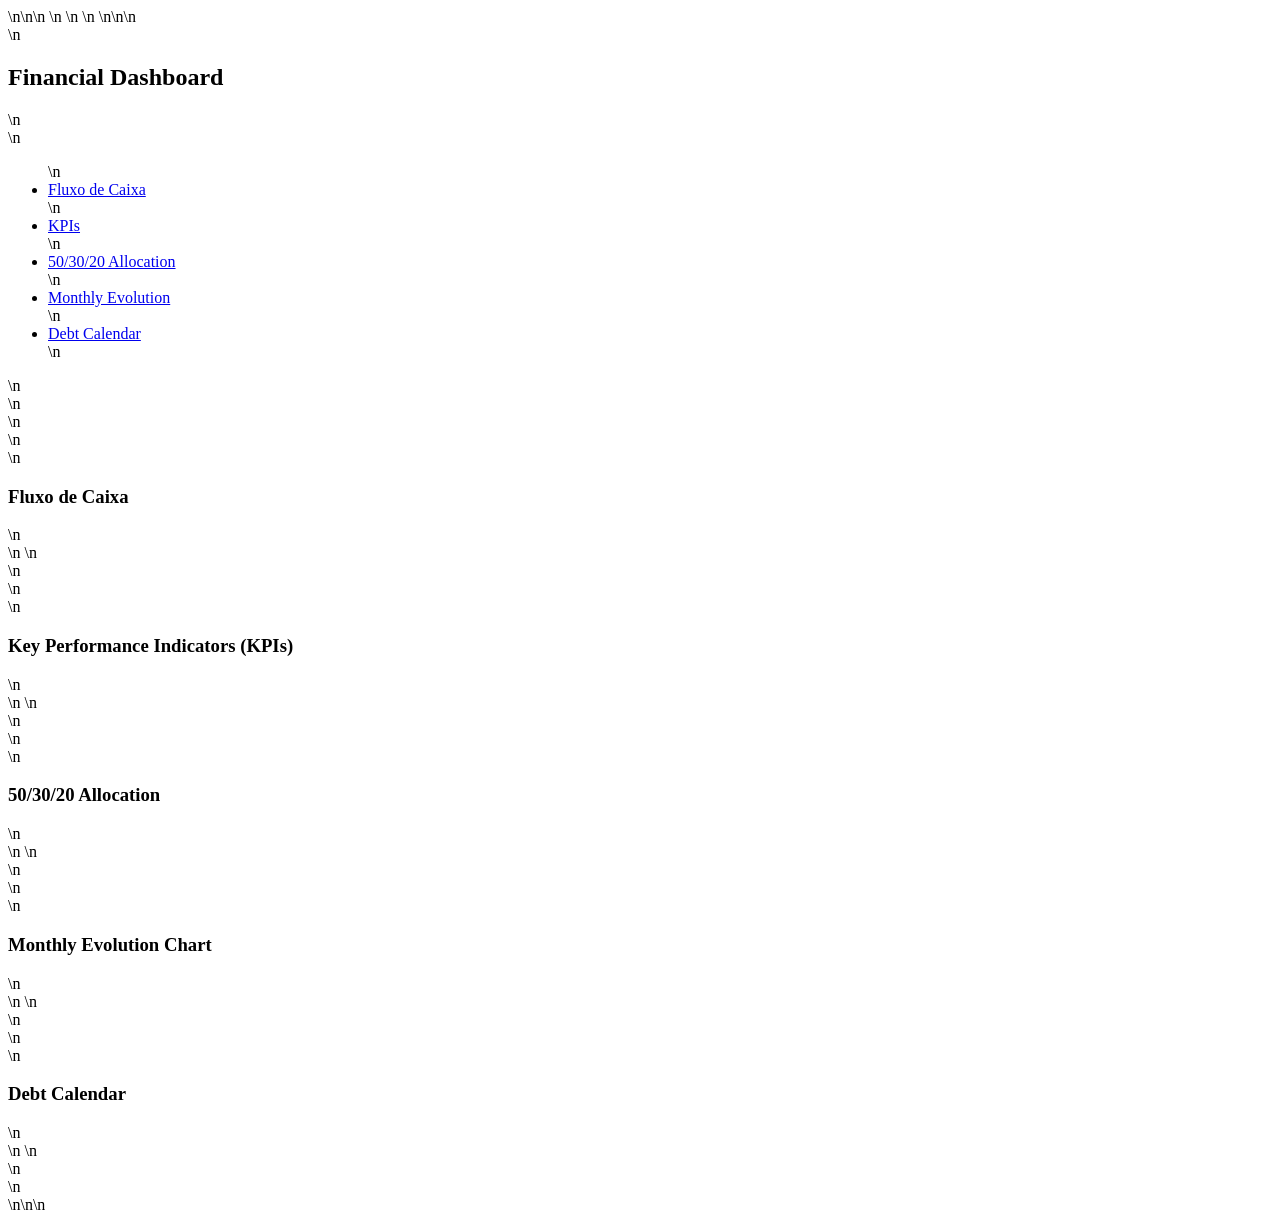
==== index.html @ 85b5f474 "Create index.html for Financial Dashboard" ====
<!DOCTYPE html>\n<html lang=\"en\">\n<head>\n    <meta charset=\"UTF-8\">\n    <meta name=\"viewport\" content=\"width=device-width, initial-scale=1.0\">\n    <title>Financial Dashboard</title>\n    <link rel=\"stylesheet\" href=\"styles.css\">\n</head>\n<body>\n    <div class=\"sidebar\">\n        <h2>Financial Dashboard</h2>\n        <nav>\n            <ul>\n                <li><a href=\"#fluxo-de-caixa\">Fluxo de Caixa</a></li>\n                <li><a href=\"#kpis\">KPIs</a></li>\n                <li><a href=\"#allocation\">50/30/20 Allocation</a></li>\n                <li><a href=\"#monthly-evolution\">Monthly Evolution</a></li>\n                <li><a href=\"#debt-calendar\">Debt Calendar</a></li>\n            </ul>\n        </nav>\n    </div>\n    <div class=\"content\">\n        <section id=\"fluxo-de-caixa\">\n            <h3>Fluxo de Caixa</h3>\n            <div class=\"cards\">\n                <!-- Card content for Fluxo de Caixa -->\n            </div>\n        </section>\n        <section id=\"kpis\">\n            <h3>Key Performance Indicators (KPIs)</h3>\n            <div class=\"kpis\">\n                <!-- KPI content -->\n            </div>\n        </section>\n        <section id=\"allocation\">\n            <h3>50/30/20 Allocation</h3>\n            <div class=\"allocation-chart\">\n                <!-- Allocation chart content -->\n            </div>\n        </section>\n        <section id=\"monthly-evolution\">\n            <h3>Monthly Evolution Chart</h3>\n            <div class=\"monthly-evolution\">\n                <!-- Evolution chart content -->\n            </div>\n        </section>\n        <section id=\"debt-calendar\">\n            <h3>Debt Calendar</h3>\n            <div class=\"debt-calendar\">\n                <!-- Debt calendar content -->\n            </div>\n        </section>\n    </div>\n</body>\n</html>\n
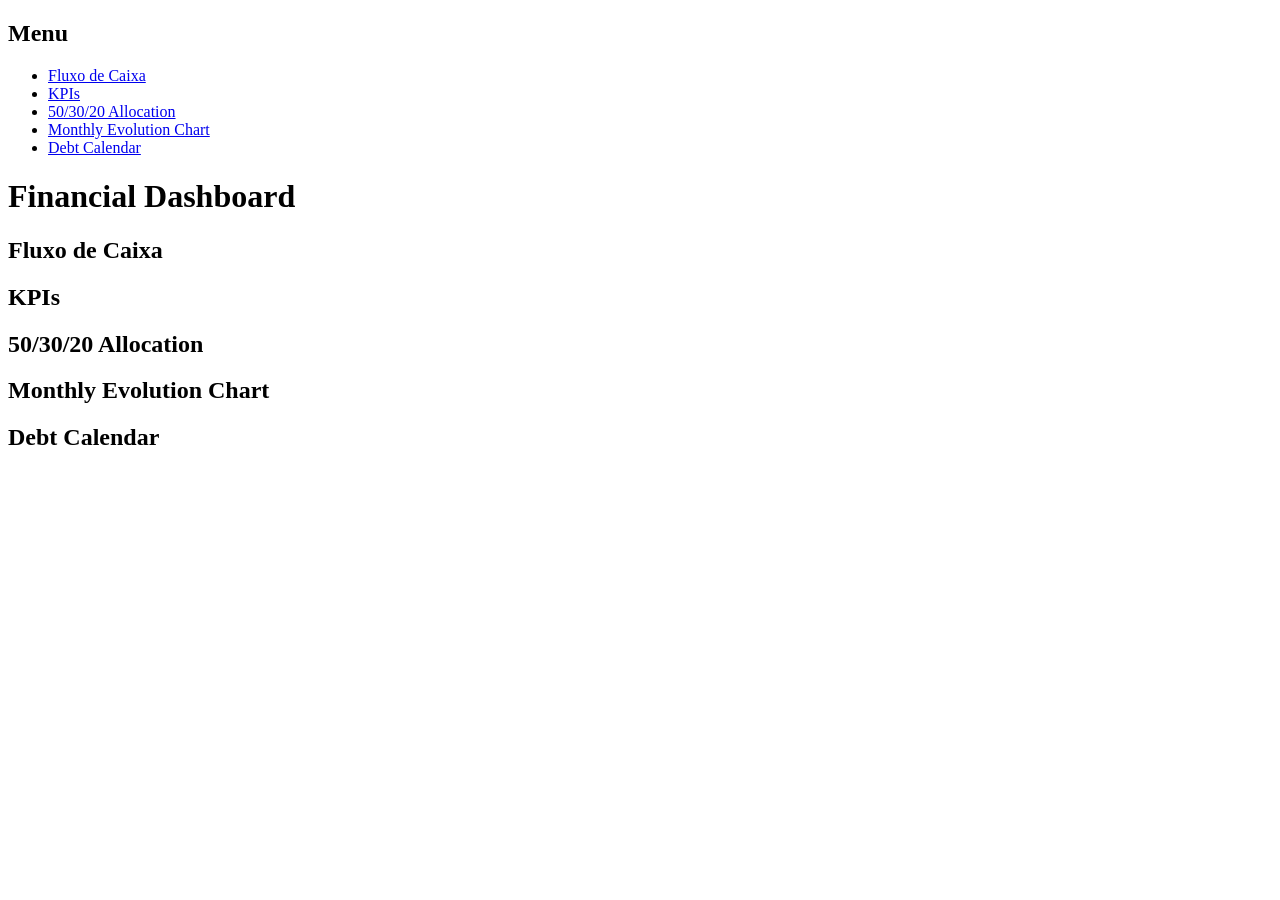
==== commit 3cb3e685: "Create index.html for financial dashboard" ====
--- a/index.html
+++ b/index.html
@@ -1 +1,46 @@
-<!DOCTYPE html>\n<html lang=\"en\">\n<head>\n    <meta charset=\"UTF-8\">\n    <meta name=\"viewport\" content=\"width=device-width, initial-scale=1.0\">\n    <title>Financial Dashboard</title>\n    <link rel=\"stylesheet\" href=\"styles.css\">\n</head>\n<body>\n    <div class=\"sidebar\">\n        <h2>Financial Dashboard</h2>\n        <nav>\n            <ul>\n                <li><a href=\"#fluxo-de-caixa\">Fluxo de Caixa</a></li>\n                <li><a href=\"#kpis\">KPIs</a></li>\n                <li><a href=\"#allocation\">50/30/20 Allocation</a></li>\n                <li><a href=\"#monthly-evolution\">Monthly Evolution</a></li>\n                <li><a href=\"#debt-calendar\">Debt Calendar</a></li>\n            </ul>\n        </nav>\n    </div>\n    <div class=\"content\">\n        <section id=\"fluxo-de-caixa\">\n            <h3>Fluxo de Caixa</h3>\n            <div class=\"cards\">\n                <!-- Card content for Fluxo de Caixa -->\n            </div>\n        </section>\n        <section id=\"kpis\">\n            <h3>Key Performance Indicators (KPIs)</h3>\n            <div class=\"kpis\">\n                <!-- KPI content -->\n            </div>\n        </section>\n        <section id=\"allocation\">\n            <h3>50/30/20 Allocation</h3>\n            <div class=\"allocation-chart\">\n                <!-- Allocation chart content -->\n            </div>\n        </section>\n        <section id=\"monthly-evolution\">\n            <h3>Monthly Evolution Chart</h3>\n            <div class=\"monthly-evolution\">\n                <!-- Evolution chart content -->\n            </div>\n        </section>\n        <section id=\"debt-calendar\">\n            <h3>Debt Calendar</h3>\n            <div class=\"debt-calendar\">\n                <!-- Debt calendar content -->\n            </div>\n        </section>\n    </div>\n</body>\n</html>\n+<!DOCTYPE html>
+<html lang="en">
+<head>
+    <meta charset="UTF-8">
+    <meta name="viewport" content="width=device-width, initial-scale=1.0">
+    <link rel="stylesheet" href="styles.css">
+    <link rel="manifest" href="manifest.json">
+    <title>Financial Dashboard</title>
+</head>
+<body>
+    <div class="sidebar">
+        <h2>Menu</h2>
+        <ul>
+            <li><a href="#cashflow">Fluxo de Caixa</a></li>
+            <li><a href="#kpis">KPIs</a></li>
+            <li><a href="#allocation">50/30/20 Allocation</a></li>
+            <li><a href="#chart">Monthly Evolution Chart</a></li>
+            <li><a href="#debt">Debt Calendar</a></li>
+        </ul>
+    </div>
+    <div class="content">
+        <h1>Financial Dashboard</h1>
+        <section id="cashflow">
+            <h2>Fluxo de Caixa</h2>
+            <!-- Cash flow content goes here -->
+        </section>
+        <section id="kpis">
+            <h2>KPIs</h2>
+            <!-- KPIs content goes here -->
+        </section>
+        <section id="allocation">
+            <h2>50/30/20 Allocation</h2>
+            <!-- Allocation content goes here -->
+        </section>
+        <section id="chart">
+            <h2>Monthly Evolution Chart</h2>
+            <!-- Chart content goes here -->
+        </section>
+        <section id="debt">
+            <h2>Debt Calendar</h2>
+            <!-- Debt calendar content goes here -->
+        </section>
+    </div>
+    <script src="script.js"></script>
+</body>
+</html>
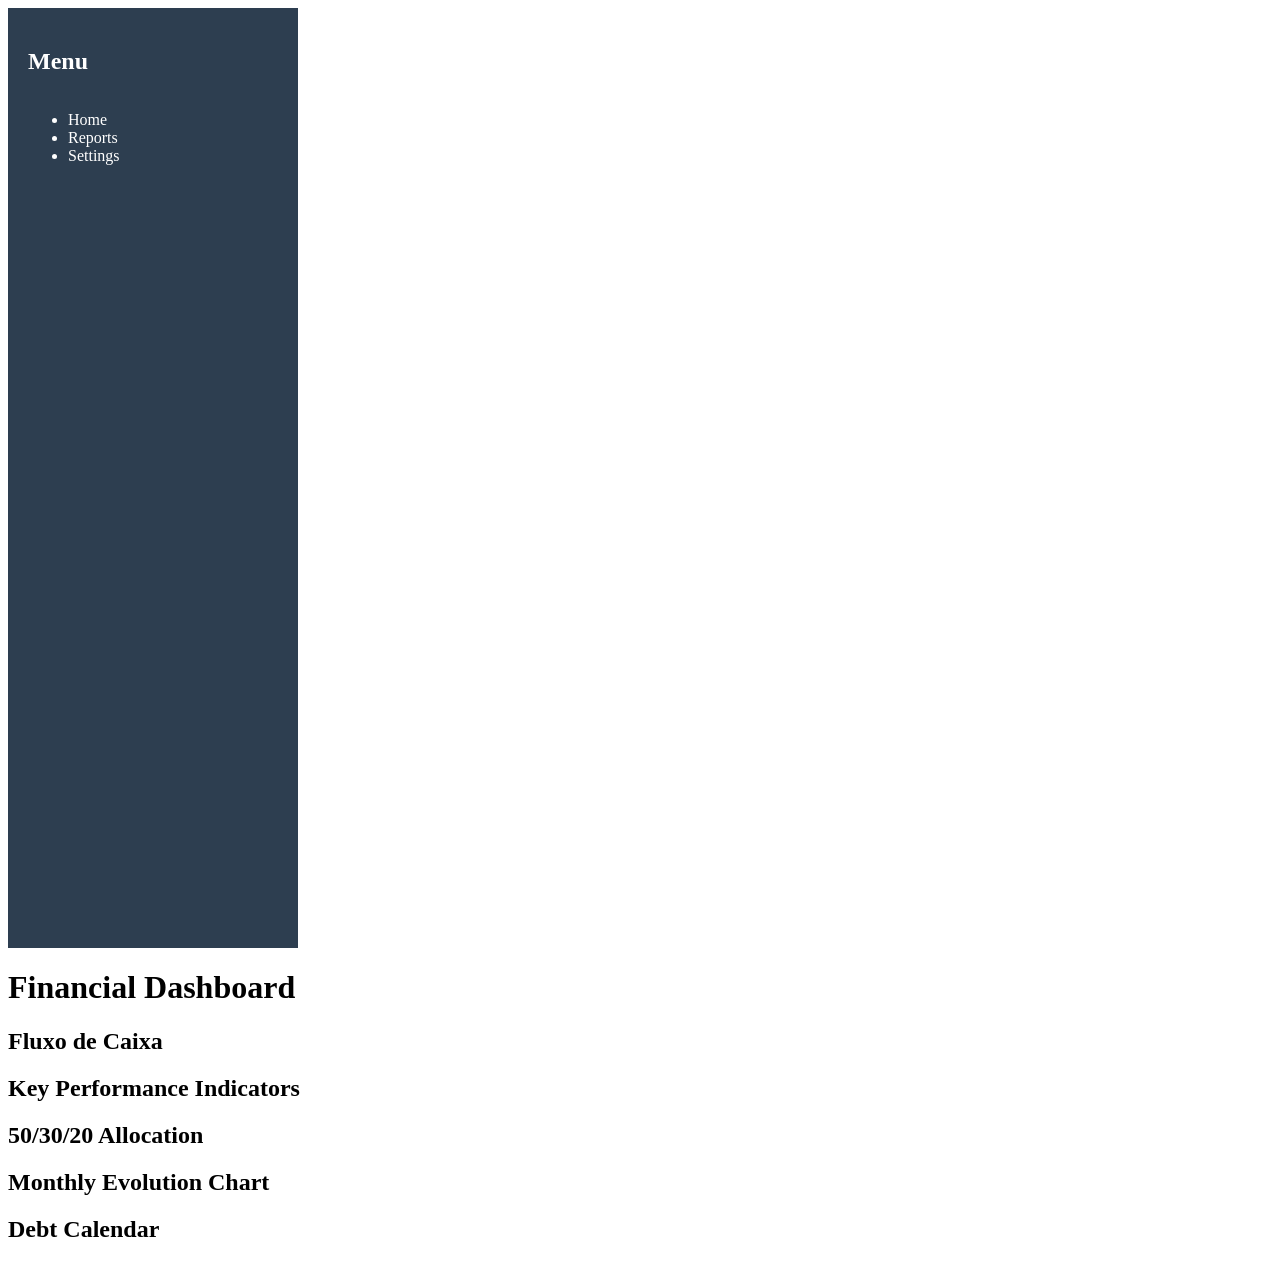
==== commit a639dda7: "Update index.html with complete HTML structure for financial dashboard" ====
--- a/index.html
+++ b/index.html
@@ -3,44 +3,45 @@
 <head>
     <meta charset="UTF-8">
     <meta name="viewport" content="width=device-width, initial-scale=1.0">
+    <title>Financial Dashboard</title>
     <link rel="stylesheet" href="styles.css">
-    <link rel="manifest" href="manifest.json">
-    <title>Financial Dashboard</title>
 </head>
 <body>
     <div class="sidebar">
         <h2>Menu</h2>
         <ul>
-            <li><a href="#cashflow">Fluxo de Caixa</a></li>
-            <li><a href="#kpis">KPIs</a></li>
-            <li><a href="#allocation">50/30/20 Allocation</a></li>
-            <li><a href="#chart">Monthly Evolution Chart</a></li>
-            <li><a href="#debt">Debt Calendar</a></li>
+            <li>Home</li>
+            <li>Reports</li>
+            <li>Settings</li>
         </ul>
     </div>
-    <div class="content">
+    <div class="main-content">
         <h1>Financial Dashboard</h1>
-        <section id="cashflow">
+        
+        <section class="fluxo-de-caixa">
             <h2>Fluxo de Caixa</h2>
-            <!-- Cash flow content goes here -->
+            <!-- Content for Fluxo de Caixa -->
         </section>
-        <section id="kpis">
-            <h2>KPIs</h2>
-            <!-- KPIs content goes here -->
+        
+        <section class="kpis">
+            <h2>Key Performance Indicators</h2>
+            <!-- KPIs Content -->
         </section>
-        <section id="allocation">
+        
+        <section class="allocation">
             <h2>50/30/20 Allocation</h2>
-            <!-- Allocation content goes here -->
+            <!-- Allocation Chart -->
         </section>
-        <section id="chart">
+        
+        <section class="monthly-evolution">
             <h2>Monthly Evolution Chart</h2>
-            <!-- Chart content goes here -->
+            <!-- Chart Content -->
         </section>
-        <section id="debt">
+        
+        <section class="debt-calendar">
             <h2>Debt Calendar</h2>
-            <!-- Debt calendar content goes here -->
+            <!-- Calendar Content -->
         </section>
     </div>
-    <script src="script.js"></script>
 </body>
-</html>+</html>
--- a/styles.css
+++ b/styles.css
@@ -0,0 +1,51 @@
+.sidebar {
+  width: 250px;
+  background: #2d3e50;
+  color: white;
+  height: 100vh;
+  display: flex;
+  flex-direction: column;
+  padding: 20px;
+}
+
+.sidebar a {
+  color: white;
+  text-decoration: none;
+  padding: 10px;
+  display: block;
+}
+
+.sidebar a:hover {
+  background: #1abc9c;
+}
+
+.card {
+  background: white;
+  border-radius: 5px;
+  box-shadow: 0 2px 10px rgba(0,0,0,0.1);
+  margin: 20px;
+  padding: 20px;
+  flex: 1;
+}
+
+.kpi {
+  font-size: 24px;
+  font-weight: bold;
+}
+
+.chart {
+  height: 300px;
+  margin: 20px 0;
+}
+
+@media (max-width: 768px) {
+  .sidebar {
+    width: 100%;
+    height: auto;
+    position: relative;
+  }
+
+  .card {
+    margin: 10px;
+  }
+}
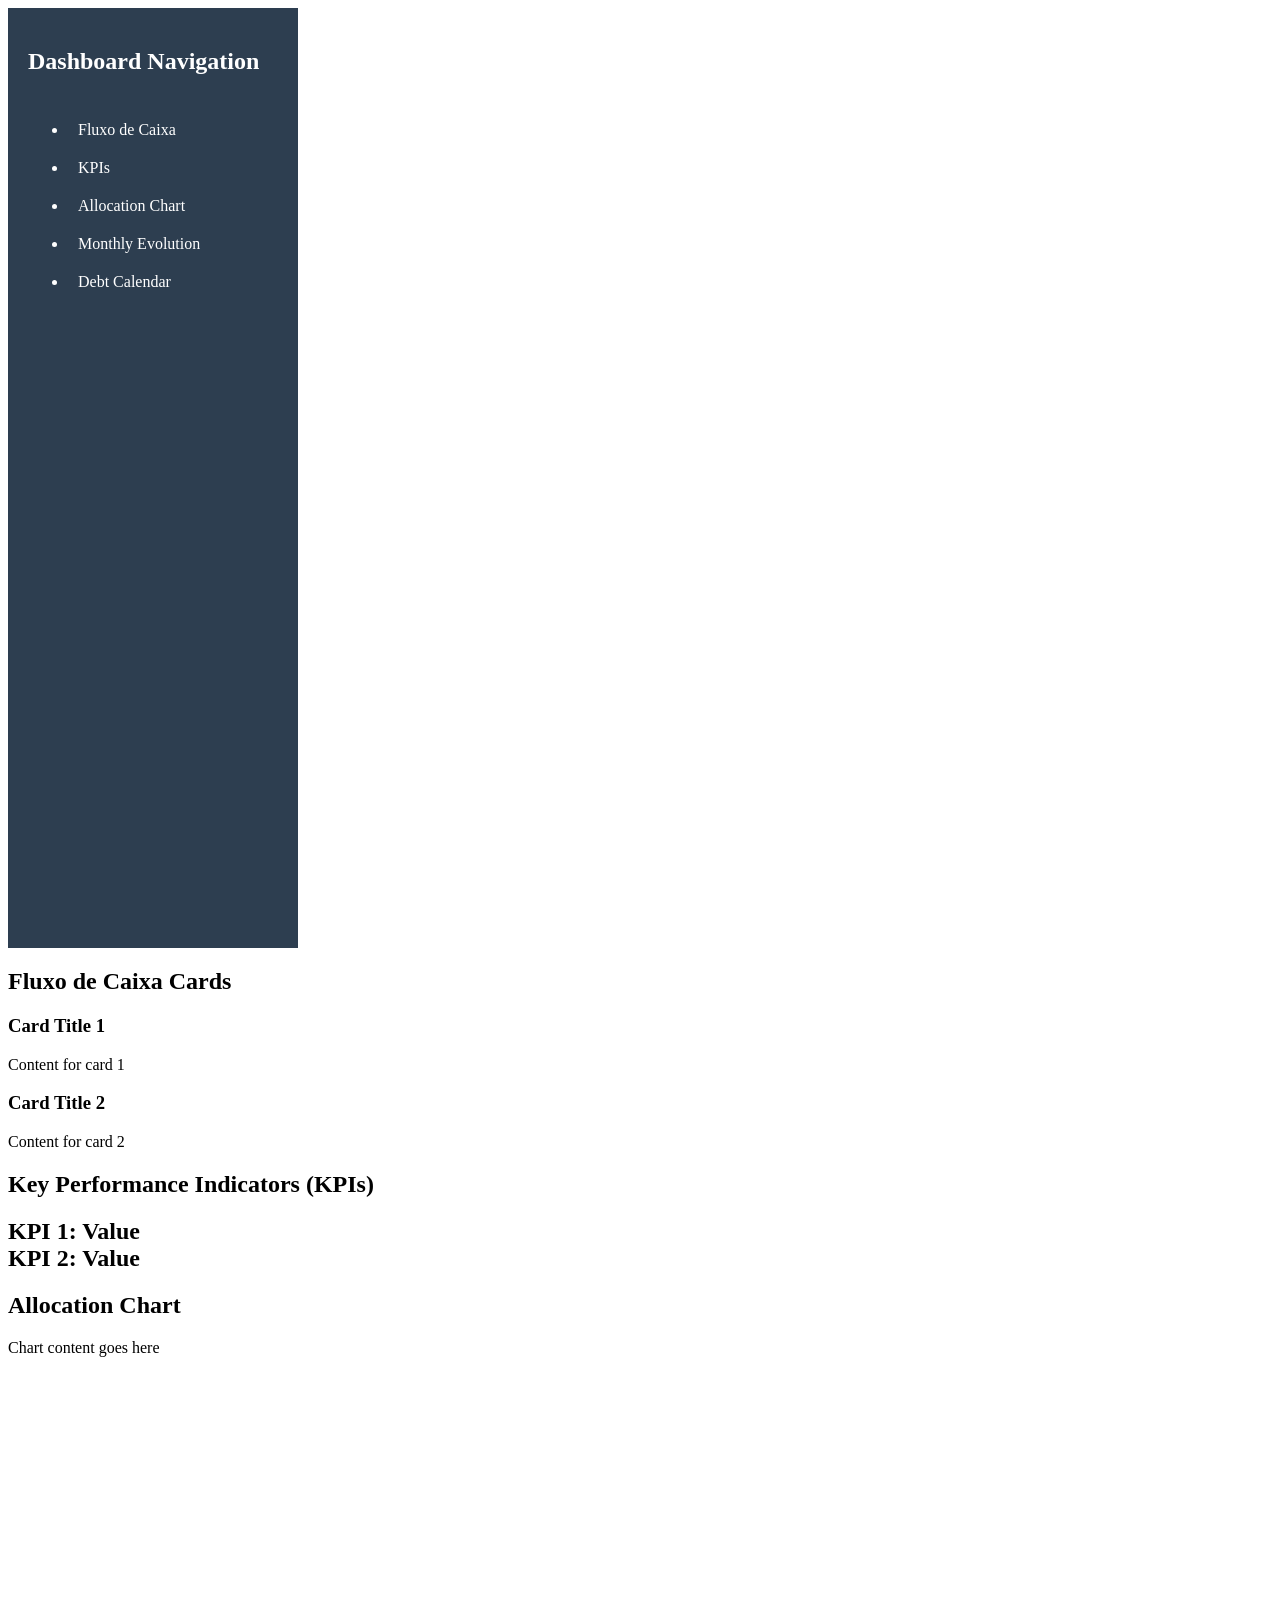
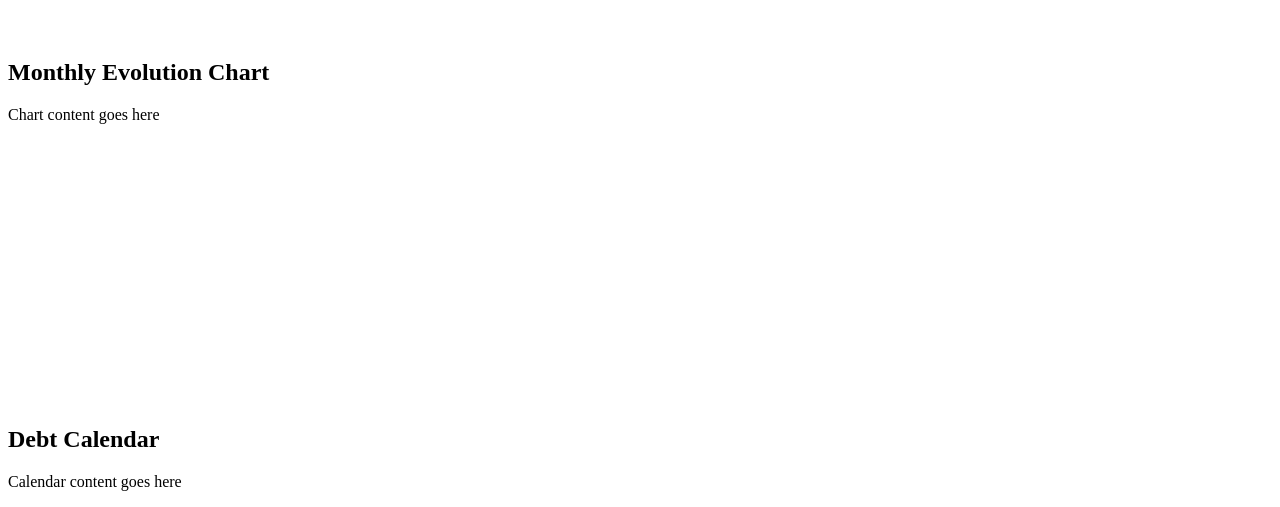
==== commit 24bddfc0: "Update index.html with complete financial dashboard layout" ====
--- a/index.html
+++ b/index.html
@@ -4,44 +4,58 @@
     <meta charset="UTF-8">
     <meta name="viewport" content="width=device-width, initial-scale=1.0">
     <title>Financial Dashboard</title>
-    <link rel="stylesheet" href="styles.css">
+    <link rel="stylesheet" href="styles.css"> <!-- Placeholder for CSS styles -->
 </head>
 <body>
-    <div class="sidebar">
-        <h2>Menu</h2>
-        <ul>
-            <li>Home</li>
-            <li>Reports</li>
-            <li>Settings</li>
-        </ul>
-    </div>
-    <div class="main-content">
-        <h1>Financial Dashboard</h1>
-        
-        <section class="fluxo-de-caixa">
-            <h2>Fluxo de Caixa</h2>
-            <!-- Content for Fluxo de Caixa -->
-        </section>
-        
-        <section class="kpis">
-            <h2>Key Performance Indicators</h2>
-            <!-- KPIs Content -->
-        </section>
-        
-        <section class="allocation">
-            <h2>50/30/20 Allocation</h2>
-            <!-- Allocation Chart -->
-        </section>
-        
-        <section class="monthly-evolution">
-            <h2>Monthly Evolution Chart</h2>
-            <!-- Chart Content -->
-        </section>
-        
-        <section class="debt-calendar">
-            <h2>Debt Calendar</h2>
-            <!-- Calendar Content -->
-        </section>
+    <div class="container">
+        <aside class="sidebar">
+            <h2>Dashboard Navigation</h2>
+            <ul>
+                <li><a href="#fluxo-caixa">Fluxo de Caixa</a></li>
+                <li><a href="#kpi">KPIs</a></li>
+                <li><a href="#allocation-chart">Allocation Chart</a></li>
+                <li><a href="#monthly-evolution">Monthly Evolution</a></li>
+                <li><a href="#debt-calendar">Debt Calendar</a></li>
+            </ul>
+        </aside>
+        <main>
+            <section id="fluxo-caixa">
+                <h2>Fluxo de Caixa Cards</h2>
+                <div class="fluxo-card"> <!-- Placeholder Card 1 -->
+                    <h3>Card Title 1</h3>
+                    <p>Content for card 1</p>
+                </div>
+                <div class="fluxo-card"> <!-- Placeholder Card 2 -->
+                    <h3>Card Title 2</h3>
+                    <p>Content for card 2</p>
+                </div>
+                <!-- Additional cards can be added here -->
+            </section>
+            <section id="kpi">
+                <h2>Key Performance Indicators (KPIs)</h2>
+                <div class="kpi">KPI 1: Value</div>
+                <div class="kpi">KPI 2: Value</div>
+                <!-- More KPIs can be added -->
+            </section>
+            <section id="allocation-chart">
+                <h2>Allocation Chart</h2>
+                <div class="chart"> <!-- Placeholder for Chart -->
+                    <p>Chart content goes here</p>
+                </div>
+            </section>
+            <section id="monthly-evolution">
+                <h2>Monthly Evolution Chart</h2>
+                <div class="chart"> <!-- Placeholder for Monthly Evolution -->
+                    <p>Chart content goes here</p>
+                </div>
+            </section>
+            <section id="debt-calendar">
+                <h2>Debt Calendar</h2>
+                <div class="calendar"> <!-- Placeholder for Debt Calendar -->
+                    <p>Calendar content goes here</p>
+                </div>
+            </section>
+        </main>
     </div>
 </body>
-</html>
+</html>
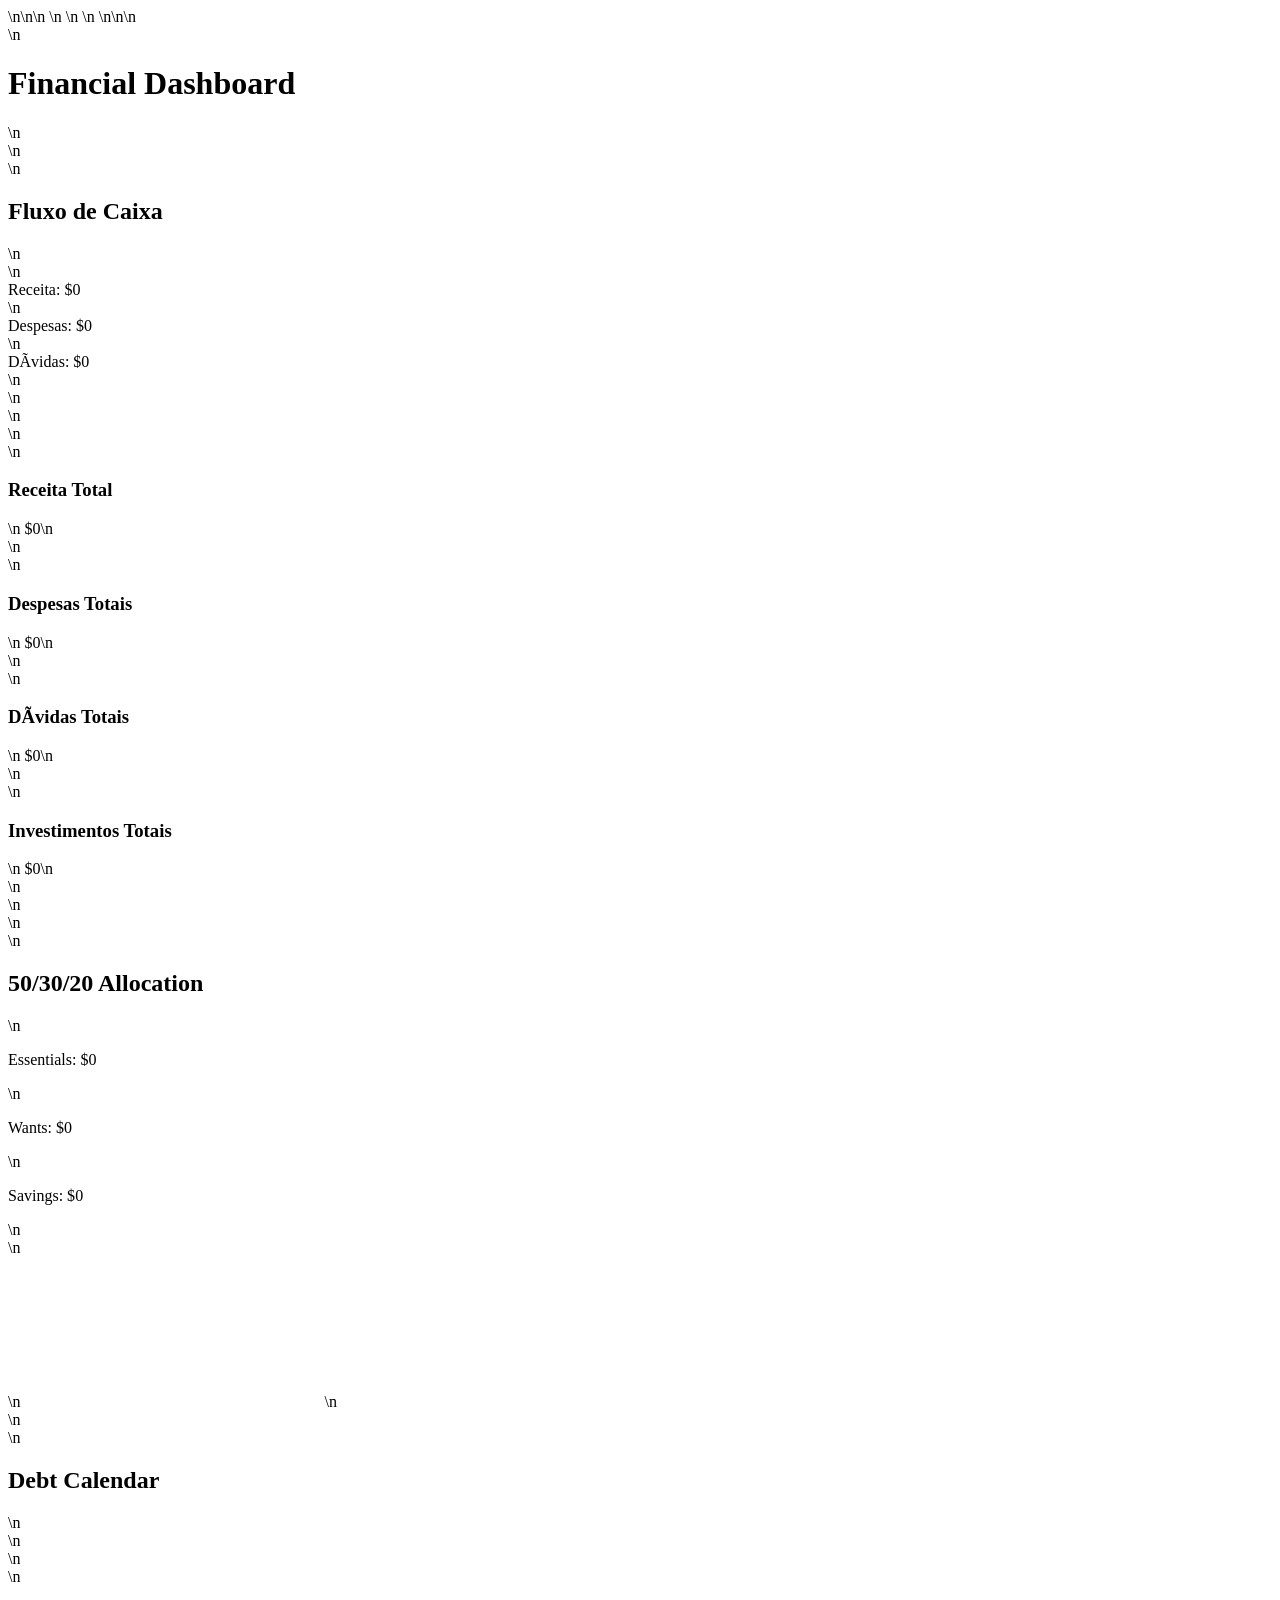
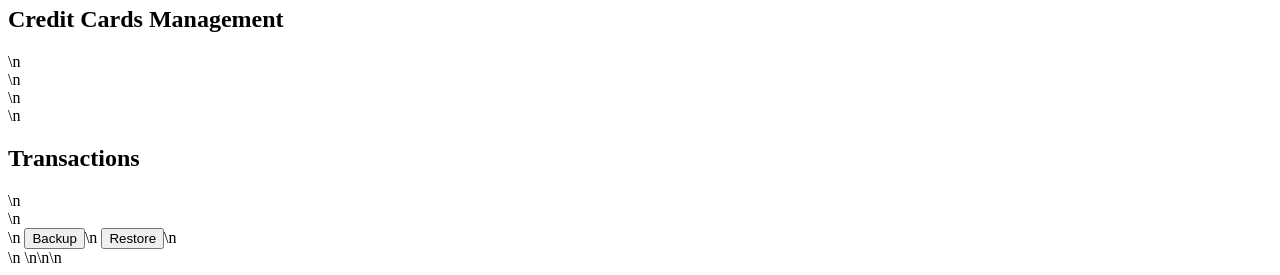
==== commit 33fc55af: "Create complete financial dashboard application" ====
--- a/index.html
+++ b/index.html
@@ -1,61 +1 @@
-<!DOCTYPE html>
-<html lang="en">
-<head>
-    <meta charset="UTF-8">
-    <meta name="viewport" content="width=device-width, initial-scale=1.0">
-    <title>Financial Dashboard</title>
-    <link rel="stylesheet" href="styles.css"> <!-- Placeholder for CSS styles -->
-</head>
-<body>
-    <div class="container">
-        <aside class="sidebar">
-            <h2>Dashboard Navigation</h2>
-            <ul>
-                <li><a href="#fluxo-caixa">Fluxo de Caixa</a></li>
-                <li><a href="#kpi">KPIs</a></li>
-                <li><a href="#allocation-chart">Allocation Chart</a></li>
-                <li><a href="#monthly-evolution">Monthly Evolution</a></li>
-                <li><a href="#debt-calendar">Debt Calendar</a></li>
-            </ul>
-        </aside>
-        <main>
-            <section id="fluxo-caixa">
-                <h2>Fluxo de Caixa Cards</h2>
-                <div class="fluxo-card"> <!-- Placeholder Card 1 -->
-                    <h3>Card Title 1</h3>
-                    <p>Content for card 1</p>
-                </div>
-                <div class="fluxo-card"> <!-- Placeholder Card 2 -->
-                    <h3>Card Title 2</h3>
-                    <p>Content for card 2</p>
-                </div>
-                <!-- Additional cards can be added here -->
-            </section>
-            <section id="kpi">
-                <h2>Key Performance Indicators (KPIs)</h2>
-                <div class="kpi">KPI 1: Value</div>
-                <div class="kpi">KPI 2: Value</div>
-                <!-- More KPIs can be added -->
-            </section>
-            <section id="allocation-chart">
-                <h2>Allocation Chart</h2>
-                <div class="chart"> <!-- Placeholder for Chart -->
-                    <p>Chart content goes here</p>
-                </div>
-            </section>
-            <section id="monthly-evolution">
-                <h2>Monthly Evolution Chart</h2>
-                <div class="chart"> <!-- Placeholder for Monthly Evolution -->
-                    <p>Chart content goes here</p>
-                </div>
-            </section>
-            <section id="debt-calendar">
-                <h2>Debt Calendar</h2>
-                <div class="calendar"> <!-- Placeholder for Debt Calendar -->
-                    <p>Calendar content goes here</p>
-                </div>
-            </section>
-        </main>
-    </div>
-</body>
-</html>+<!DOCTYPE html>\n<html lang=\"en\">\n<head>\n    <meta charset=\"UTF-8\">\n    <meta name=\"viewport\" content=\"width=device-width, initial-scale=1.0\">\n    <title>Financial Dashboard</title>\n    <link rel=\"stylesheet\" href=\"styles.css\">\n</head>\n<body>\n    <div class=\"dashboard\">\n        <h1>Financial Dashboard</h1>\n        <div class=\"kpis\">\n            <div class=\"kpi\">\n                <h2>Fluxo de Caixa</h2>\n                <div class=\"mini-kpis\">\n                    <div class=\"mini-kpi\">Receita: $<span id=\"revenue\">0</span></div>\n                    <div class=\"mini-kpi\">Despesas: $<span id=\"expenses\">0</span></div>\n                    <div class=\"mini-kpi\">Dívidas: $<span id=\"debts\">0</span></div>\n                </div>\n            </div>\n            <div class=\"main-kpis\">\n                <div class=\"main-kpi\">\n                    <h3>Receita Total</h3>\n                    <span>$<span id=\"total-revenue\">0</span></span>\n                </div>\n                <div class=\"main-kpi\">\n                    <h3>Despesas Totais</h3>\n                    <span>$<span id=\"total-expenses\">0</span></span>\n                </div>\n                <div class=\"main-kpi\">\n                    <h3>Dívidas Totais</h3>\n                    <span>$<span id=\"total-debts\">0</span></span>\n                </div>\n                <div class=\"main-kpi\">\n                    <h3>Investimentos Totais</h3>\n                    <span>$<span id=\"total-investments\">0</span></span>\n                </div>\n            </div>\n        </div>\n        <div class=\"allocation\">\n            <h2>50/30/20 Allocation</h2>\n            <p>Essentials: $<span id=\"essentials\">0</span></p>\n            <p>Wants: $<span id=\"wants\">0</span></p>\n            <p>Savings: $<span id=\"savings\">0</span></p>\n        </div>\n        <div class=\"chart\">\n            <canvas id=\"monthly-chart\"></canvas>\n        </div>\n        <div class=\"debt-calendar\">\n            <h2>Debt Calendar</h2>\n            <div id=\"debt-list\"></div>\n        </div>\n        <div class=\"credit-cards\">\n            <h2>Credit Cards Management</h2>\n            <div id=\"credit-card-list\"></div>\n        </div>\n        <div class=\"transactions\">\n            <h2>Transactions</h2>\n            <div id=\"transaction-list\"></div>\n        </div>\n        <button onclick=\"backupData()\">Backup</button>\n        <button onclick=\"restoreData()\">Restore</button>\n    </div>\n    <script src=\"script.js\"></script>\n</body>\n</html>\n
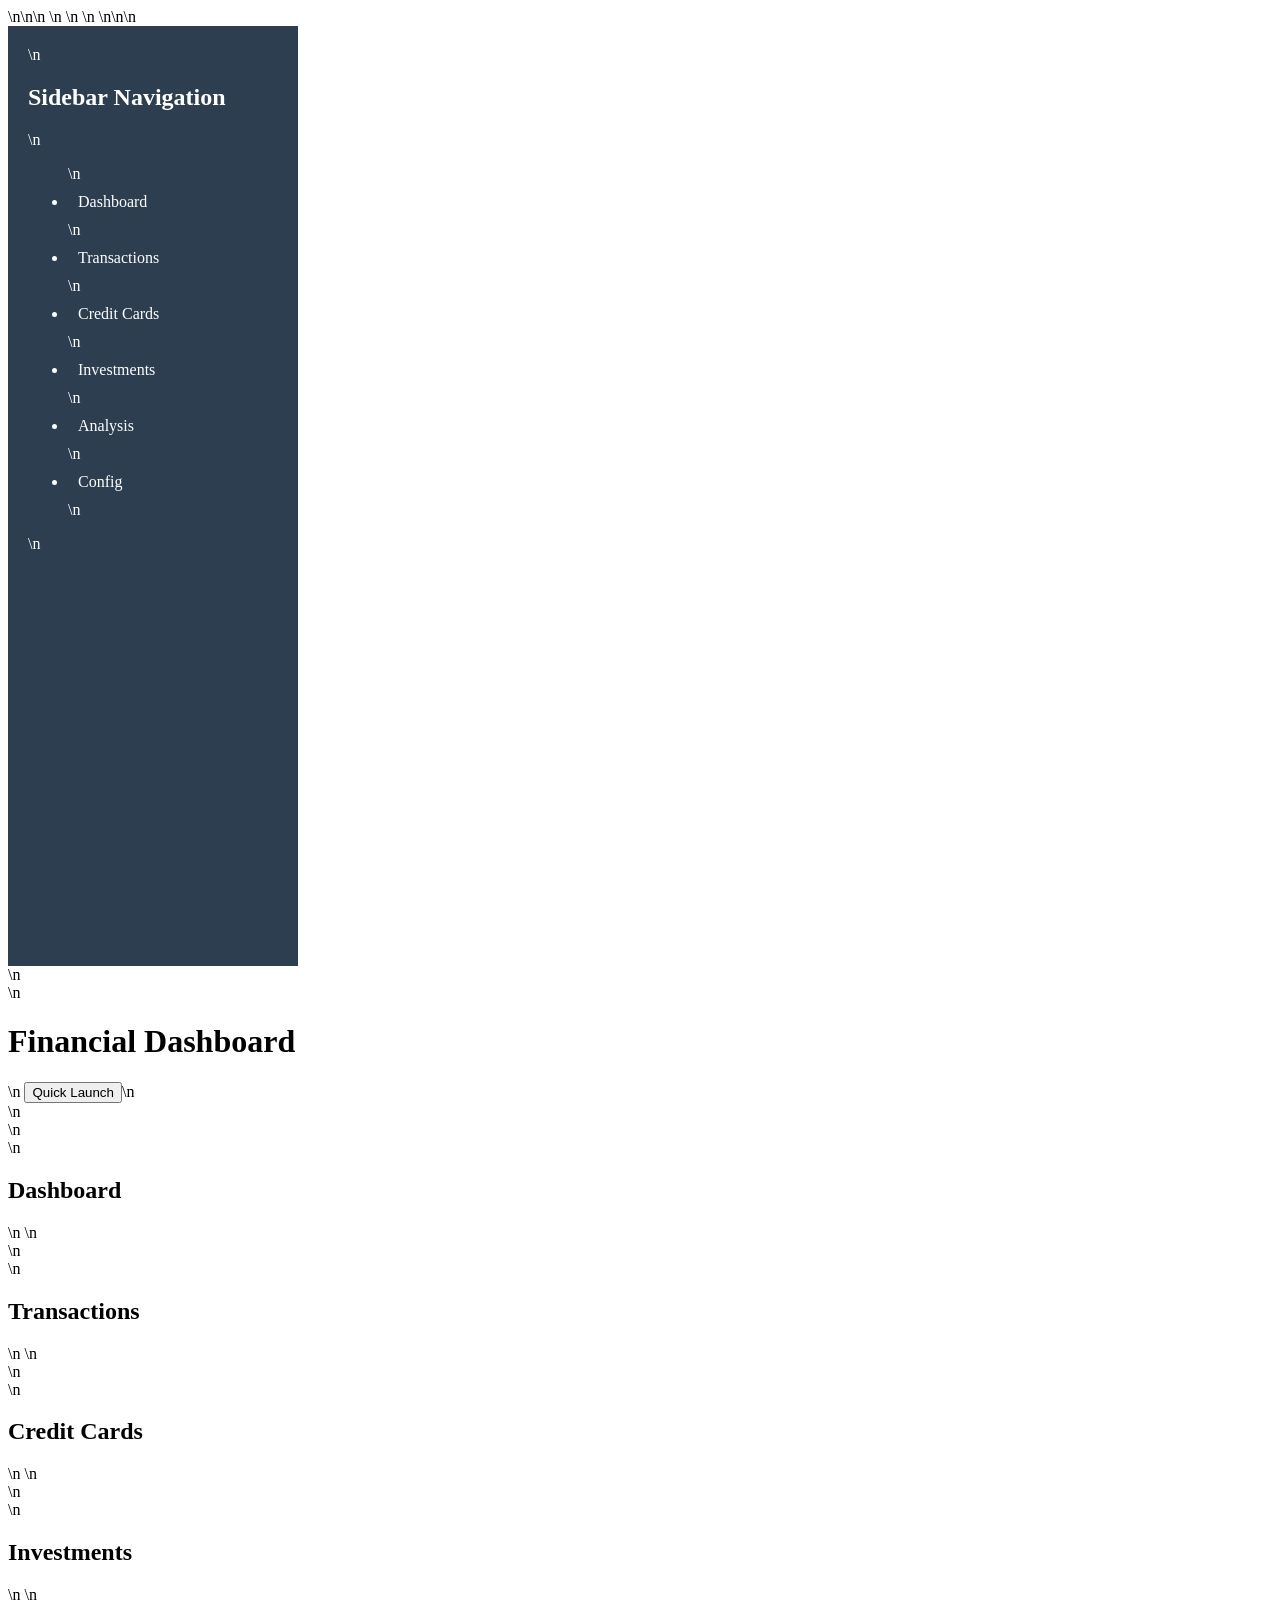
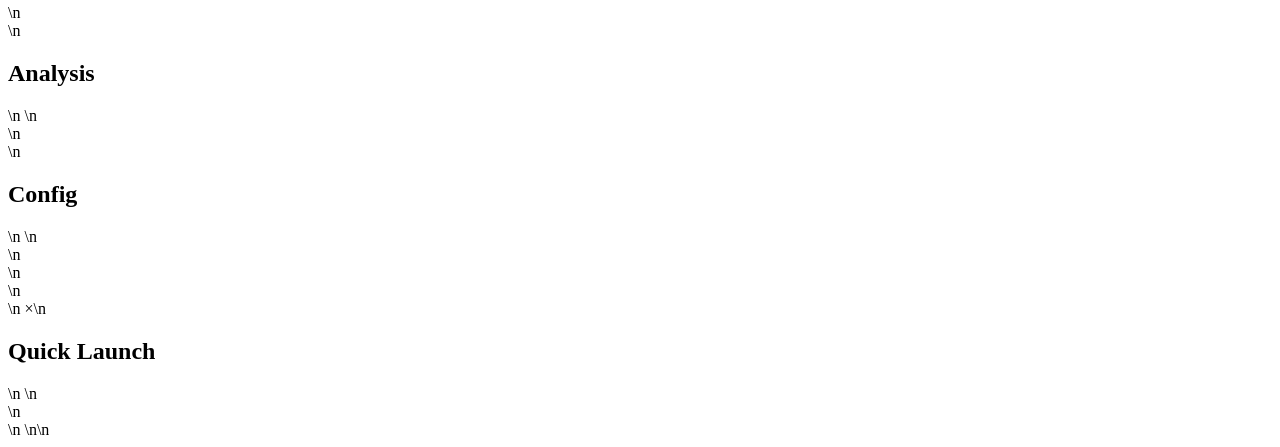
==== commit fbda6754: "Create index.html for Financial Dashboard Application" ====
--- a/index.html
+++ b/index.html
@@ -1 +1 @@
-<!DOCTYPE html>\n<html lang=\"en\">\n<head>\n    <meta charset=\"UTF-8\">\n    <meta name=\"viewport\" content=\"width=device-width, initial-scale=1.0\">\n    <title>Financial Dashboard</title>\n    <link rel=\"stylesheet\" href=\"styles.css\">\n</head>\n<body>\n    <div class=\"dashboard\">\n        <h1>Financial Dashboard</h1>\n        <div class=\"kpis\">\n            <div class=\"kpi\">\n                <h2>Fluxo de Caixa</h2>\n                <div class=\"mini-kpis\">\n                    <div class=\"mini-kpi\">Receita: $<span id=\"revenue\">0</span></div>\n                    <div class=\"mini-kpi\">Despesas: $<span id=\"expenses\">0</span></div>\n                    <div class=\"mini-kpi\">Dívidas: $<span id=\"debts\">0</span></div>\n                </div>\n            </div>\n            <div class=\"main-kpis\">\n                <div class=\"main-kpi\">\n                    <h3>Receita Total</h3>\n                    <span>$<span id=\"total-revenue\">0</span></span>\n                </div>\n                <div class=\"main-kpi\">\n                    <h3>Despesas Totais</h3>\n                    <span>$<span id=\"total-expenses\">0</span></span>\n                </div>\n                <div class=\"main-kpi\">\n                    <h3>Dívidas Totais</h3>\n                    <span>$<span id=\"total-debts\">0</span></span>\n                </div>\n                <div class=\"main-kpi\">\n                    <h3>Investimentos Totais</h3>\n                    <span>$<span id=\"total-investments\">0</span></span>\n                </div>\n            </div>\n        </div>\n        <div class=\"allocation\">\n            <h2>50/30/20 Allocation</h2>\n            <p>Essentials: $<span id=\"essentials\">0</span></p>\n            <p>Wants: $<span id=\"wants\">0</span></p>\n            <p>Savings: $<span id=\"savings\">0</span></p>\n        </div>\n        <div class=\"chart\">\n            <canvas id=\"monthly-chart\"></canvas>\n        </div>\n        <div class=\"debt-calendar\">\n            <h2>Debt Calendar</h2>\n            <div id=\"debt-list\"></div>\n        </div>\n        <div class=\"credit-cards\">\n            <h2>Credit Cards Management</h2>\n            <div id=\"credit-card-list\"></div>\n        </div>\n        <div class=\"transactions\">\n            <h2>Transactions</h2>\n            <div id=\"transaction-list\"></div>\n        </div>\n        <button onclick=\"backupData()\">Backup</button>\n        <button onclick=\"restoreData()\">Restore</button>\n    </div>\n    <script src=\"script.js\"></script>\n</body>\n</html>\n+<!DOCTYPE html>\n<html lang="en">\n<head>\n    <meta charset="UTF-8">\n    <meta name="viewport" content="width=device-width, initial-scale=1.0">\n    <title>Financial Dashboard</title>\n    <link rel="stylesheet" href="styles.css">\n</head>\n<body>\n    <div class="sidebar">\n        <h2>Sidebar Navigation</h2>\n        <ul>\n            <li><a href="#dashboard">Dashboard</a></li>\n            <li><a href="#transactions">Transactions</a></li>\n            <li><a href="#credit-cards">Credit Cards</a></li>\n            <li><a href="#investments">Investments</a></li>\n            <li><a href="#analysis">Analysis</a></li>\n            <li><a href="#config">Config</a></li>\n        </ul>\n    </div>\n    <div class="header">\n        <h1>Financial Dashboard</h1>\n        <button id="launchModal">Quick Launch</button>\n    </div>\n    <div class="content">\n        <section id="dashboard">\n            <h2>Dashboard</h2>\n            <!-- Dashboard content goes here -->\n        </section>\n        <section id="transactions">\n            <h2>Transactions</h2>\n            <!-- Transactions content goes here -->\n        </section>\n        <section id="credit-cards">\n            <h2>Credit Cards</h2>\n            <!-- Credit cards content goes here -->\n        </section>\n        <section id="investments">\n            <h2>Investments</h2>\n            <!-- Investments content goes here -->\n        </section>\n        <section id="analysis">\n            <h2>Analysis</h2>\n            <!-- Analysis content goes here -->\n        </section>\n        <section id="config">\n            <h2>Config</h2>\n            <!-- Config content goes here -->\n        </section>\n    </div>\n    <div id="modal" class="modal">\n        <div class="modal-content">\n            <span class="close">&times;</span>\n            <h2>Quick Launch</h2>\n            <!-- Modal content goes here -->\n        </div>\n    </div>\n    <script src="script.js"></script>\n</body>\n</html>
--- a/styles.css
+++ b/styles.css
@@ -0,0 +1,51 @@
+.sidebar {
+  width: 250px;
+  background: #2d3e50;
+  color: white;
+  height: 100vh;
+  display: flex;
+  flex-direction: column;
+  padding: 20px;
+}
+
+.sidebar a {
+  color: white;
+  text-decoration: none;
+  padding: 10px;
+  display: block;
+}
+
+.sidebar a:hover {
+  background: #1abc9c;
+}
+
+.card {
+  background: white;
+  border-radius: 5px;
+  box-shadow: 0 2px 10px rgba(0,0,0,0.1);
+  margin: 20px;
+  padding: 20px;
+  flex: 1;
+}
+
+.kpi {
+  font-size: 24px;
+  font-weight: bold;
+}
+
+.chart {
+  height: 300px;
+  margin: 20px 0;
+}
+
+@media (max-width: 768px) {
+  .sidebar {
+    width: 100%;
+    height: auto;
+    position: relative;
+  }
+
+  .card {
+    margin: 10px;
+  }
+}
